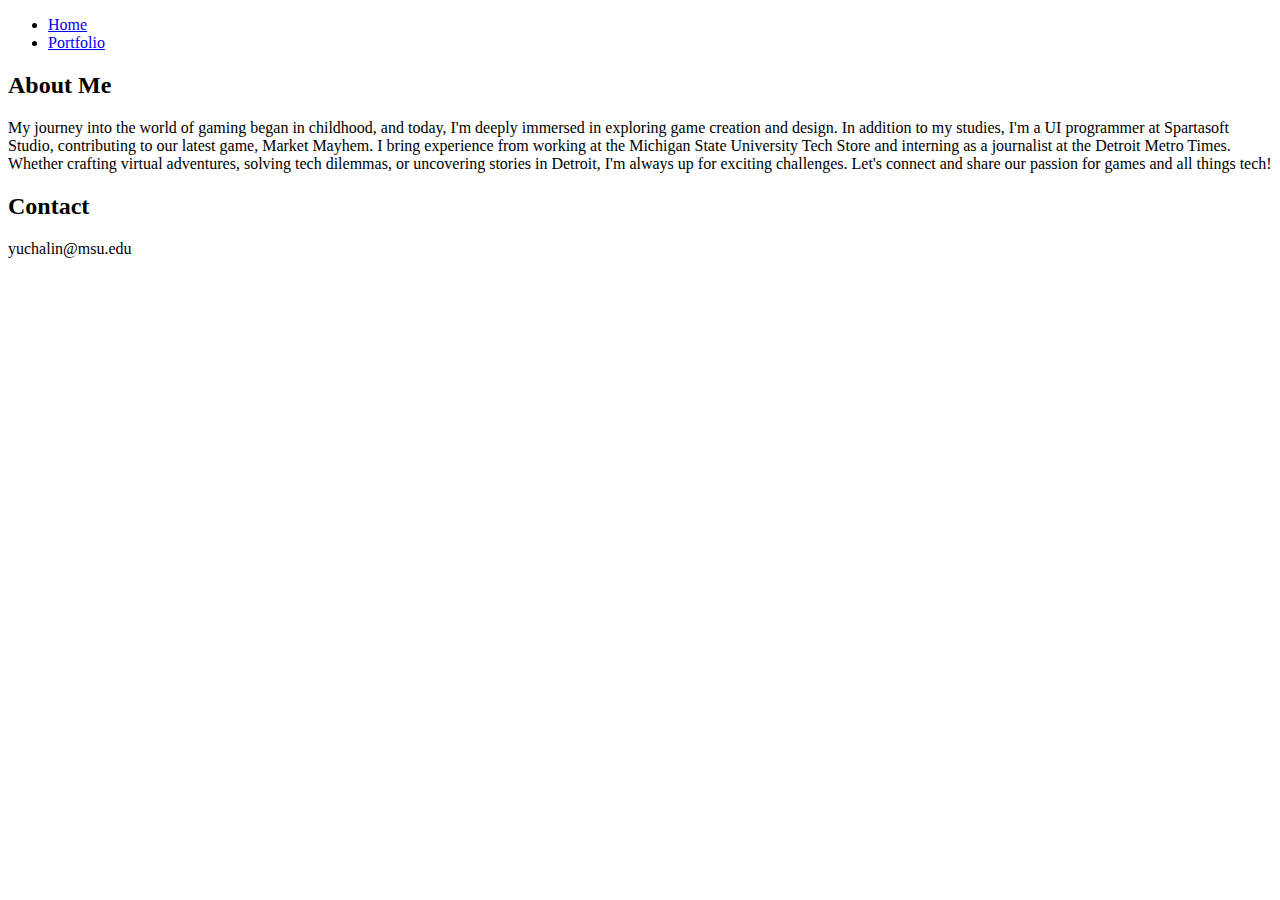
==== about.html @ c228d62e "wip" ====
<!DOCTYPE html>
<html lang="en">
<head>
    <meta charset="UTF-8">
    <meta name="viewport" content="width=device-width, initial-scale=1.0">
    <link rel="stylesheet" href="styles.css">
    <title>Lindsey Yucha Portfolio</title>
</head>
<body>
    <header class="nav-head">
        <nav>
            <ul class="nav-list">
                <li><a href="index.html">Home</a></li>
                <li><a href="portfolio.html">Portfolio</a></li>
            </ul>
        </nav>
    </header>
    <div class="container">
        <div class="column text-column">
            <h2 class="about-me-header">About Me</h2>
            <p class="text">My journey into the world of gaming began in childhood, and today, I'm deeply immersed in exploring game creation and design. In addition to my studies, I'm a UI programmer at Spartasoft Studio, contributing to our latest game, Market Mayhem. I bring experience from working at the Michigan State University Tech Store and interning as a journalist at the Detroit Metro Times. Whether crafting virtual adventures, solving tech dilemmas, or uncovering stories in Detroit, I'm always up for exciting challenges. Let's connect and share our passion for games and all things tech!</p>
        </div>
        <div class="column contact">
          <h2 class = "contact-header"> Contact</h2>
            <p>yuchalin@msu.edu</p>
        </div>
    </div>
</body>
</html>
    </body>
    </html>
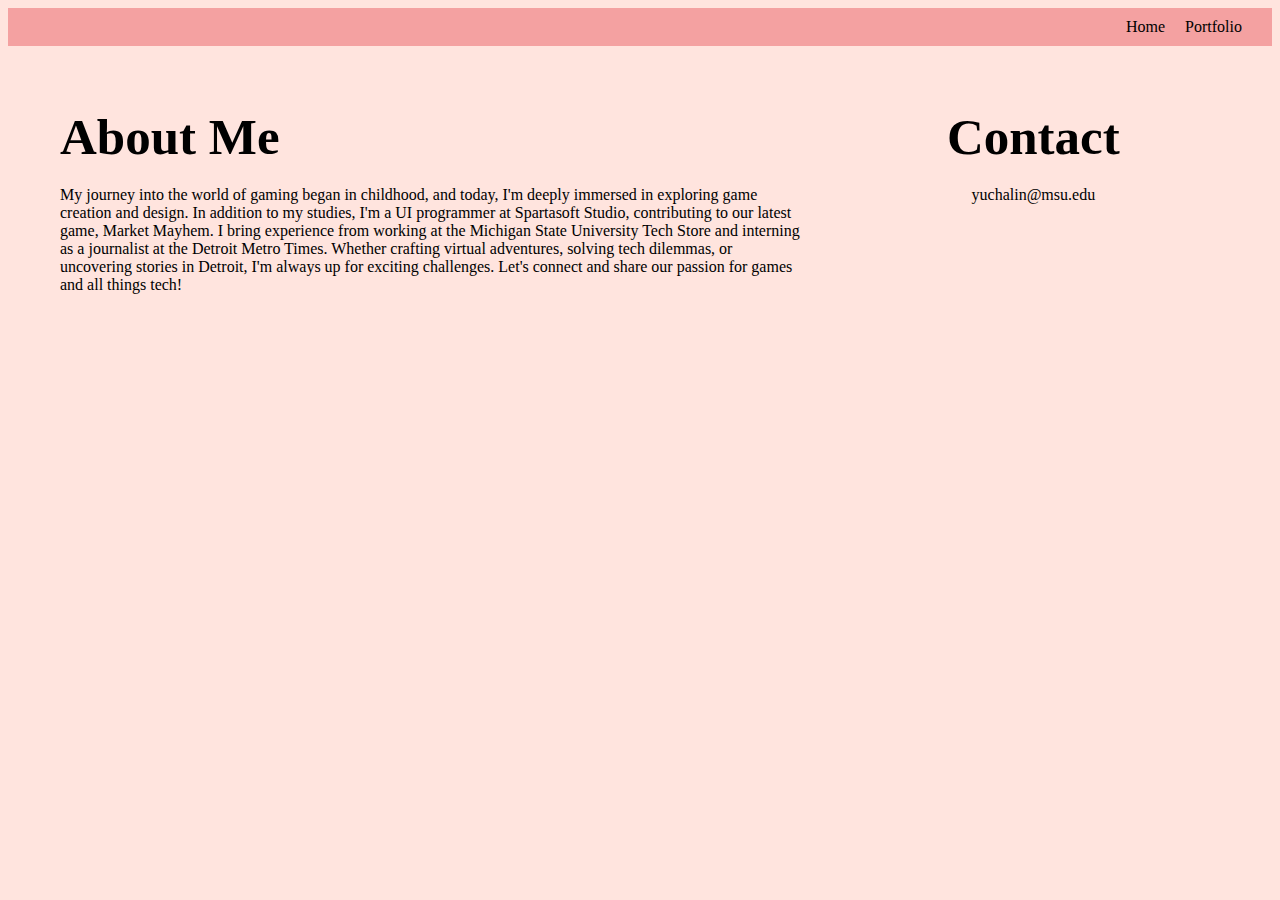
==== commit b97056a8: "wip" ====
--- a/about.html
+++ b/about.html
@@ -3,7 +3,7 @@
 <head>
     <meta charset="UTF-8">
     <meta name="viewport" content="width=device-width, initial-scale=1.0">
-    <link rel="stylesheet" href="styles.css">
+    <link rel="stylesheet" href="style.css">
     <title>Lindsey Yucha Portfolio</title>
 </head>
 <body>
--- a/style.css
+++ b/style.css
@@ -0,0 +1,126 @@
+.nav-head{ top: 0;
+    background-color: #F4A1A1;
+    color: #000000;
+    padding: 10px;
+    display: flex;
+    justify-content: flex-end; 
+    align-items: center;
+}
+
+.nav-list {
+    list-style: none; 
+    display: flex;
+    margin: 0;
+    padding: 0;
+}
+
+.nav-list li {
+    margin-right: 20px; 
+}
+
+.nav-list a {
+    text-decoration: none; 
+    color: #000000; 
+}
+
+body {
+    background-color: #ffe4de;
+    font-family: unset;
+}
+
+.intro-page {
+    text-align: center;
+}
+
+.intro-text {
+    font-size: 65px;
+    color: #000000;
+}
+
+.italicize {
+    font-style: italic;
+}
+
+.major-info {
+    font-size: 21px;
+    margin-top: 10px;
+}
+
+.about-me-header {
+    font-size: 51px;
+    margin-bottom: 20px;
+}
+
+.contact-header{
+   font-size: 51px;
+    margin-bottom: 20px;
+}
+
+.container {
+    display: flex;
+    max-width: 1200px;
+    margin: 0 auto;
+}
+
+.column {
+    flex: 1;
+    padding: 20px;
+    box-sizing: border-box; 
+}
+
+.text-column {
+    flex: 2; 
+}
+
+.contact {
+    display: flex;
+    flex-direction: column;
+    align-items: center; 
+}
+
+.contact p {
+    margin: 0; 
+}
+
+.skills-column {
+    flex: 0.5;
+    padding: 20px;
+    box-sizing: border-box;
+}
+
+.skills-column h2 {
+    font-size: 24px;
+    margin-bottom: 10px;
+}
+
+.skills-column ul {
+    list-style: none;
+    padding: 0;
+}
+
+.skills-column li {
+    margin-bottom: 8px;
+}
+
+.project-container {
+    display: flex;
+    margin: 20px;
+}
+
+.video-container {
+    flex: 1;
+    margin-right: 20px;
+}
+
+.project-details {
+    flex: 2;
+}
+
+.project-details h2 {
+    font-size: 24px;
+}
+
+.project-details p {
+    font-size: 16px;
+    line-height: 1.5;
+}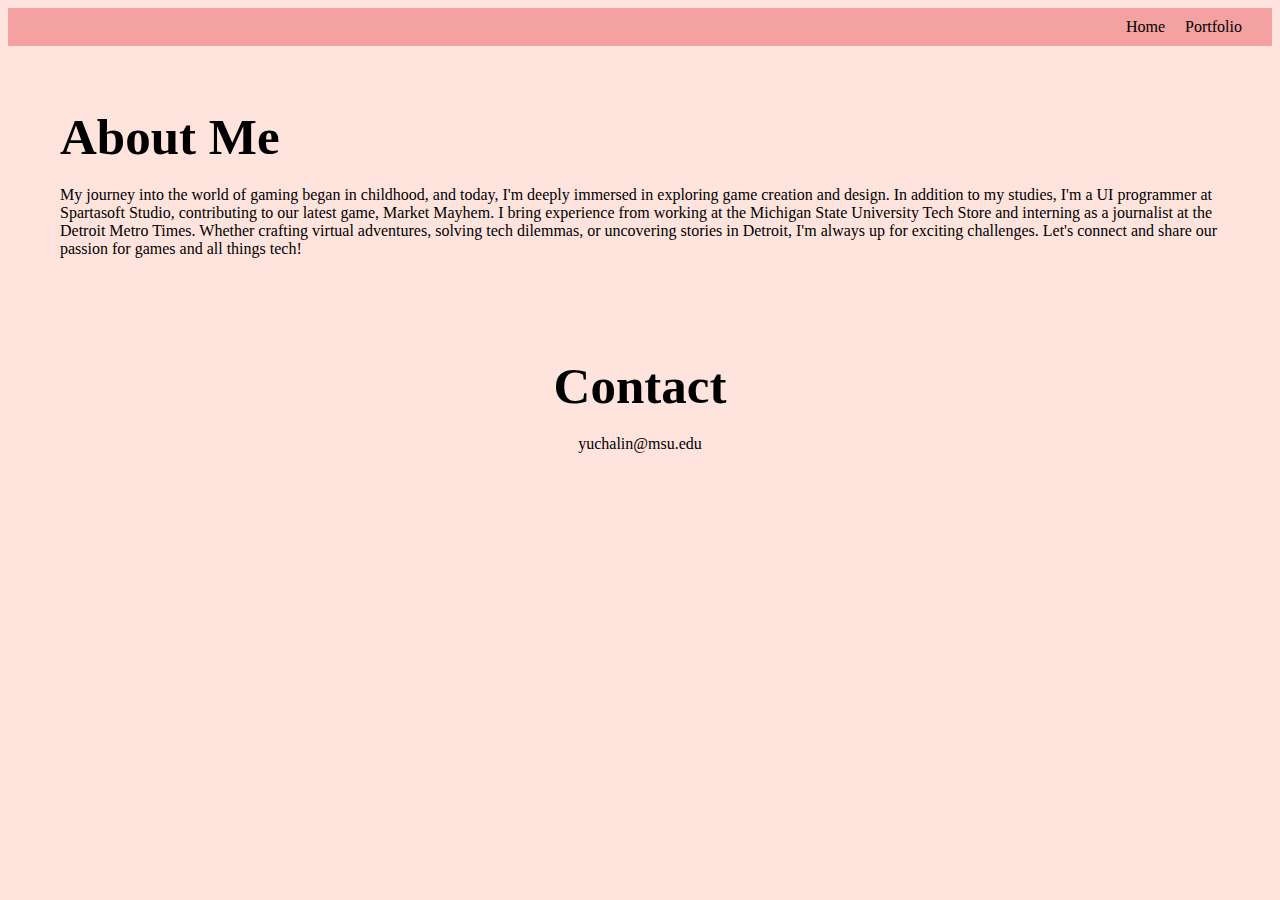
==== commit 94247090: "wip" ====
--- a/about.html
+++ b/about.html
@@ -15,7 +15,7 @@
             </ul>
         </nav>
     </header>
-    <div class="container">
+    <div class="intro-container">
         <div class="column text-column">
             <h2 class="about-me-header">About Me</h2>
             <p class="text">My journey into the world of gaming began in childhood, and today, I'm deeply immersed in exploring game creation and design. In addition to my studies, I'm a UI programmer at Spartasoft Studio, contributing to our latest game, Market Mayhem. I bring experience from working at the Michigan State University Tech Store and interning as a journalist at the Detroit Metro Times. Whether crafting virtual adventures, solving tech dilemmas, or uncovering stories in Detroit, I'm always up for exciting challenges. Let's connect and share our passion for games and all things tech!</p>
--- a/style.css
+++ b/style.css
@@ -26,6 +26,13 @@
 body {
     background-color: #ffe4de;
     font-family: unset;
+}
+
+.intro-container
+{   display: flex;
+    flex-direction: column; /* Change to column layout */
+    max-width: 1200px;
+    margin: 0 auto;
 }
 
 .intro-page {
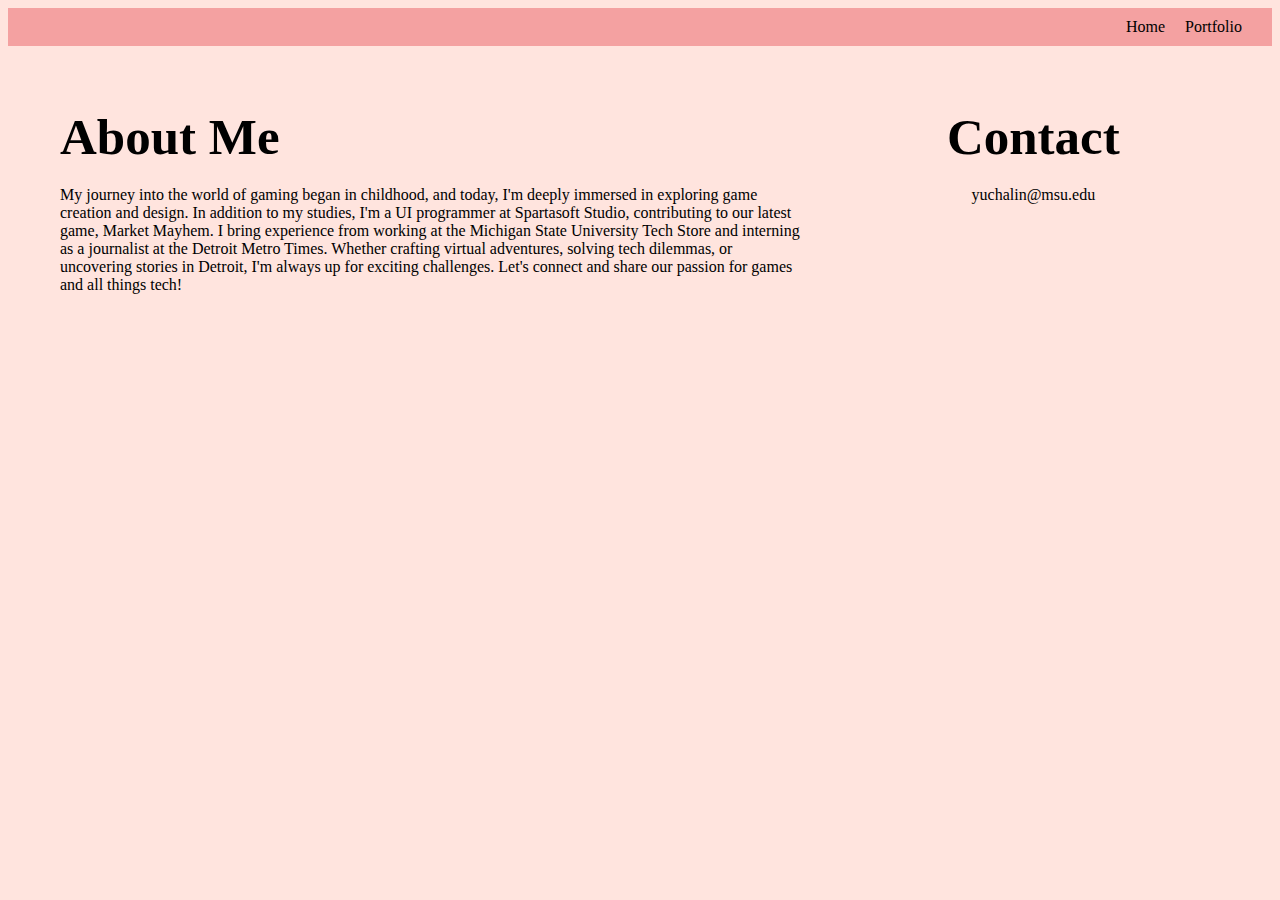
==== commit 2023a237: "wip" ====
--- a/about.html
+++ b/about.html
@@ -15,7 +15,7 @@
             </ul>
         </nav>
     </header>
-    <div class="intro-container">
+    <div class="container">
         <div class="column text-column">
             <h2 class="about-me-header">About Me</h2>
             <p class="text">My journey into the world of gaming began in childhood, and today, I'm deeply immersed in exploring game creation and design. In addition to my studies, I'm a UI programmer at Spartasoft Studio, contributing to our latest game, Market Mayhem. I bring experience from working at the Michigan State University Tech Store and interning as a journalist at the Detroit Metro Times. Whether crafting virtual adventures, solving tech dilemmas, or uncovering stories in Detroit, I'm always up for exciting challenges. Let's connect and share our passion for games and all things tech!</p>
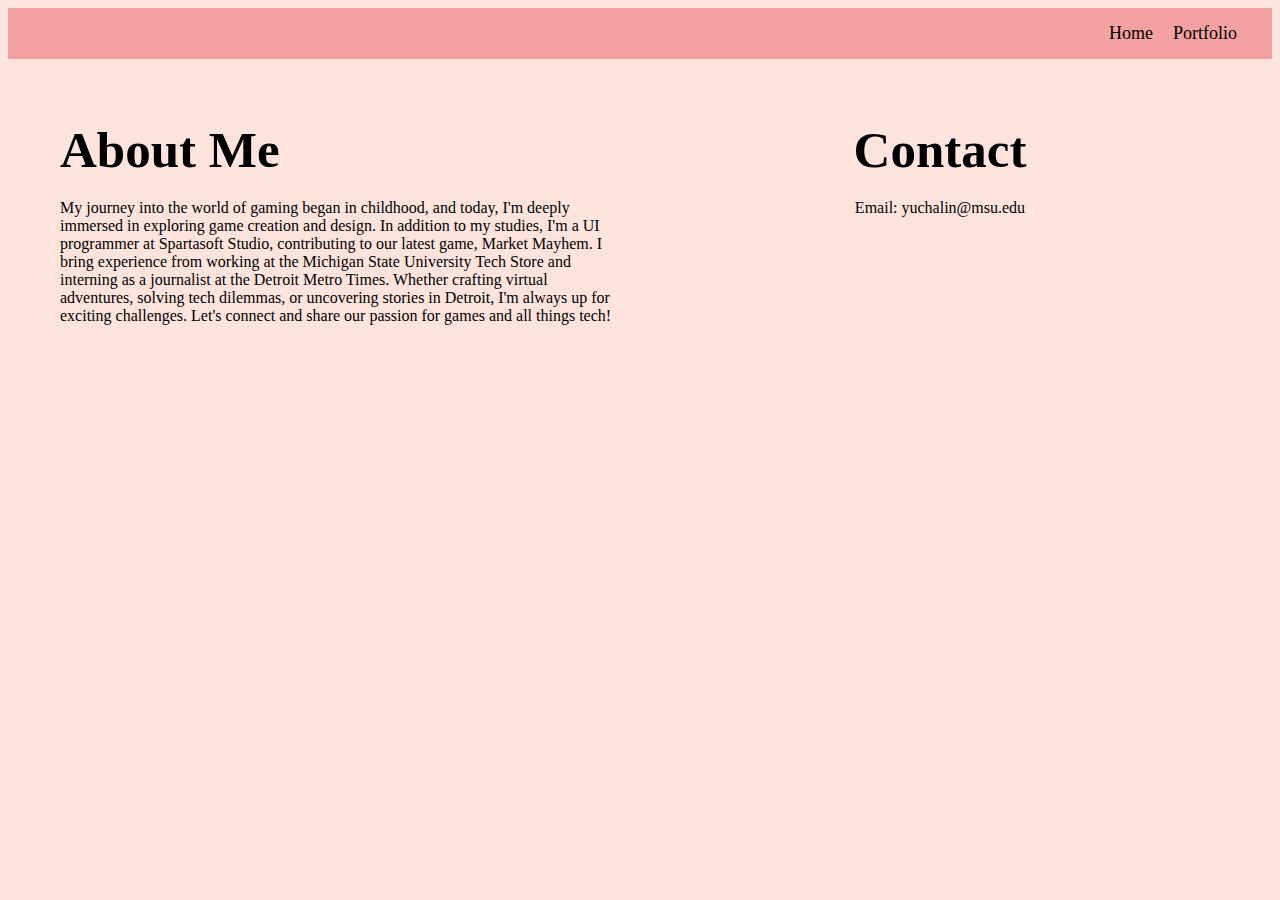
==== commit 63b88fac: "wip" ====
--- a/about.html
+++ b/about.html
@@ -22,7 +22,7 @@
         </div>
         <div class="column contact">
           <h2 class = "contact-header"> Contact</h2>
-            <p>yuchalin@msu.edu</p>
+            <p>Email: yuchalin@msu.edu</p>
         </div>
     </div>
 </body>
--- a/style.css
+++ b/style.css
@@ -1,12 +1,14 @@
-.nav-head{ top: 0;
+.nav-head{ 
+    position: sticky;
+    top: 0;
     background-color: #F4A1A1;
     color: #000000;
-    padding: 10px;
+    padding: 15px;
     display: flex;
+    height: 50;
     justify-content: flex-end; 
     align-items: center;
 }
-
 .nav-list {
     list-style: none; 
     display: flex;
@@ -20,7 +22,8 @@
 
 .nav-list a {
     text-decoration: none; 
-    color: #000000; 
+    color: #000000;
+    font-size: 18px; 
 }
 
 body {
@@ -30,13 +33,11 @@
 
 .intro-container
 {   display: flex;
-    flex-direction: column; /* Change to column layout */
+    flex-direction: column; 
     max-width: 1200px;
     margin: 0 auto;
-}
-
-.intro-page {
-    text-align: center;
+    align-items: center; 
+    text-align: center; 
 }
 
 .intro-text {
@@ -70,9 +71,10 @@
 }
 
 .column {
-    flex: 1;
+    flex: 0.5;
     padding: 20px;
-    box-sizing: border-box; 
+    box-sizing: border-box;
+    max-width: 50%; 
 }
 
 .text-column {
@@ -90,13 +92,11 @@
 }
 
 .skills-column {
-    flex: 0.5;
-    padding: 20px;
-    box-sizing: border-box;
+    flex: 1;
 }
 
 .skills-column h2 {
-    font-size: 24px;
+    font-size: 35px;
     margin-bottom: 10px;
 }
 
@@ -112,6 +112,22 @@
 .project-container {
     display: flex;
     margin: 20px;
+    max-width: 75%
+}
+
+.pdf-link {
+    flex:1; 
+    margin-right: 20px; 
+}
+
+.image-container{
+    max-width: 50%;
+    margin-right: 20px;
+}
+.image-container img {
+    max-width: 100%;
+    height: auto;
+    border-radius: 10px; 
 }
 
 .video-container {
@@ -121,6 +137,7 @@
 
 .project-details {
     flex: 2;
+    max-width: 50%
 }
 
 .project-details h2 {
@@ -130,4 +147,31 @@
 .project-details p {
     font-size: 16px;
     line-height: 1.5;
+}
+
+.section {
+    margin-top: 40px; 
+}
+
+.section-header {
+    font-size: 50px;
+    margin-bottom: 20px;
+    text-align: center; 
+}
+
+.skills-container {
+    display: flex;
+    flex-wrap: wrap; 
+    gap: 20px; 
+}
+
+.skills-row {
+    display: flex;
+    flex-wrap: wrap;
+}
+
+.pdf-link a {
+    font-size: 18px; 
+    text-align: center; 
+    padding-left: 20px;
 }